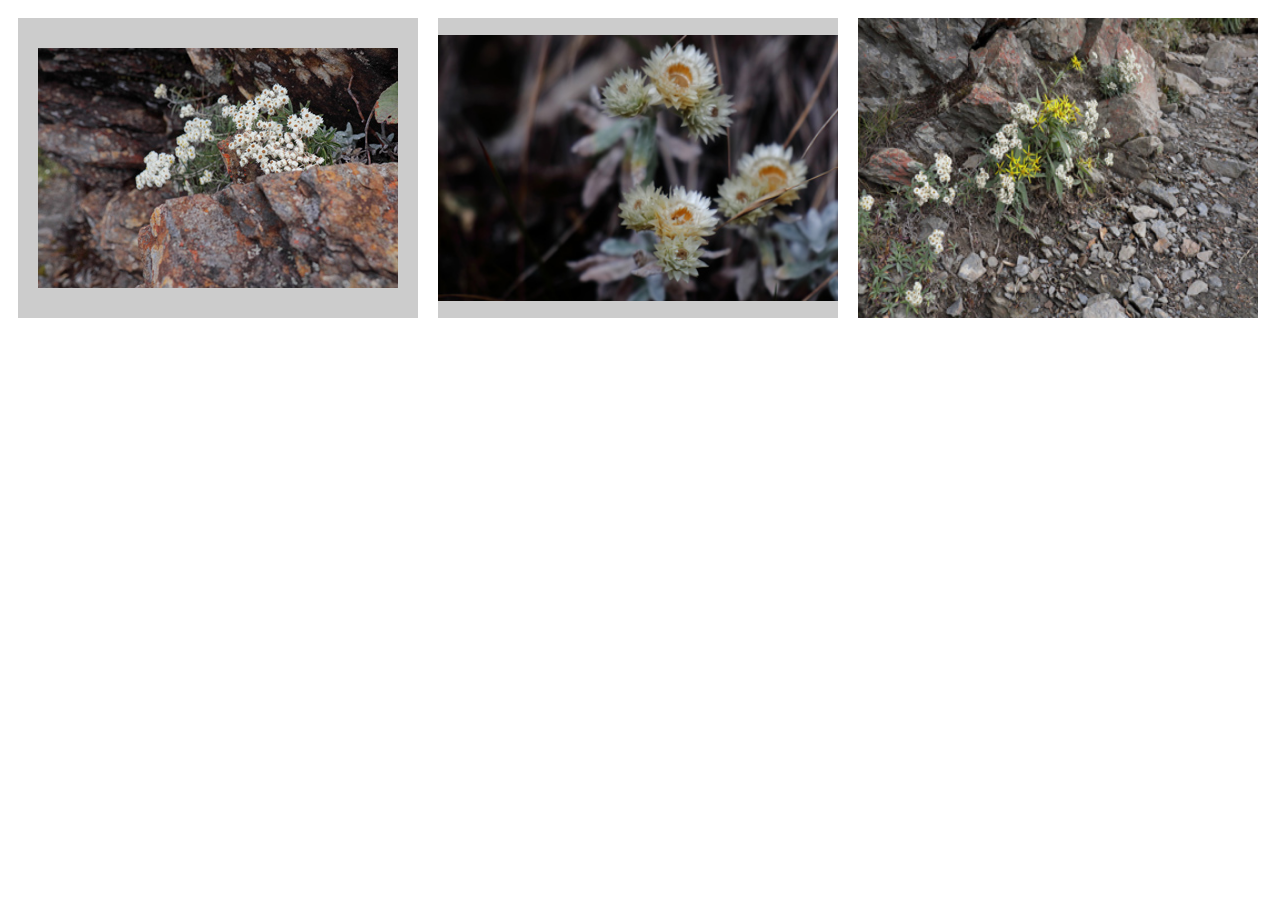
==== index.html @ b577348f "Structure my files." ====
<html lang="en">
  <head>
    <meta charset="UTF-8" />
    <meta name="viewport" content="width=device-width, initial-scale=1.0" />
    <title>Document</title>
    <link rel="stylesheet" href="style.css">
  </head>
  <body>
    <div class="container">
      <div class="imgContainer"><img src="./images/img1.jpg" id="img1" alt="img1"></div>
      <div class="imgContainer"><img src="./images/img2.jpg" id="img2" alt="img2"></div>
      <div class="imgContainer"><img src="./images/img3.jpg" id="img3" alt="img3"></div>
    </div>
    <script src="main.js"></script>
  </body>
</html>
---- style.css ----
.container{
    display: flex;
    flex-wrap: wrap;
}
.imgContainer{
    width: 400px;
    height:300px;
    background-color: #ccc;
    margin: 10px;
}
#img1{
    width: 400px;
    height:300px;
    /* object-fit:none; */
}
#img2{
    width: 400px;
    height:300px;
    /* object-fit:contain; */
}
#img3{
    width: 400px;
    height:300px;
    /* object-fit:fill; */
}
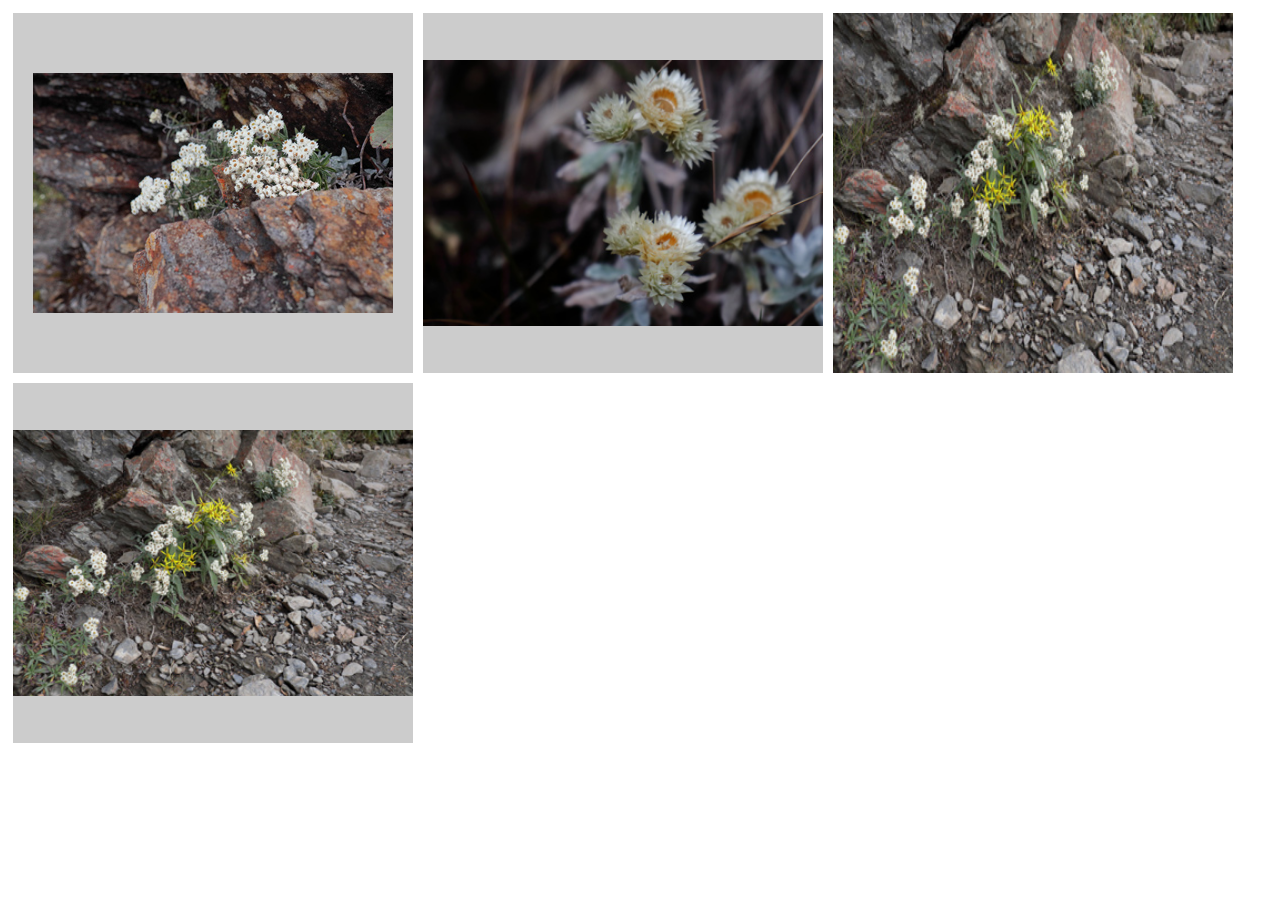
==== commit 630a15ab: "Create imgDom to generate dom in pure js" ====
--- a/index.html
+++ b/index.html
@@ -10,6 +10,7 @@
       <div class="imgContainer"><img src="./images/img1.jpg" id="img1" alt="img1"></div>
       <div class="imgContainer"><img src="./images/img2.jpg" id="img2" alt="img2"></div>
       <div class="imgContainer"><img src="./images/img3.jpg" id="img3" alt="img3"></div>
+      <div class="imgContainer" id="imgDonContainer"></div>
     </div>
     <script src="main.js"></script>
   </body>
--- a/style.css
+++ b/style.css
@@ -4,22 +4,18 @@
 }
 .imgContainer{
     width: 400px;
-    height:300px;
+    height:360px;
     background-color: #ccc;
-    margin: 10px;
+    margin: 5px;
 }
-#img1{
-    width: 400px;
-    height:300px;
-    /* object-fit:none; */
+#img1, #img2, #img3 {
+    margin: 0 auto;
+    width: 100%;
+    height: 100%;
 }
-#img2{
-    width: 400px;
-    height:300px;
-    /* object-fit:contain; */
-}
-#img3{
-    width: 400px;
-    height:300px;
-    /* object-fit:fill; */
+
+.img{
+    margin: 0 auto;
+    width: 100%;
+    height: 100%;
 }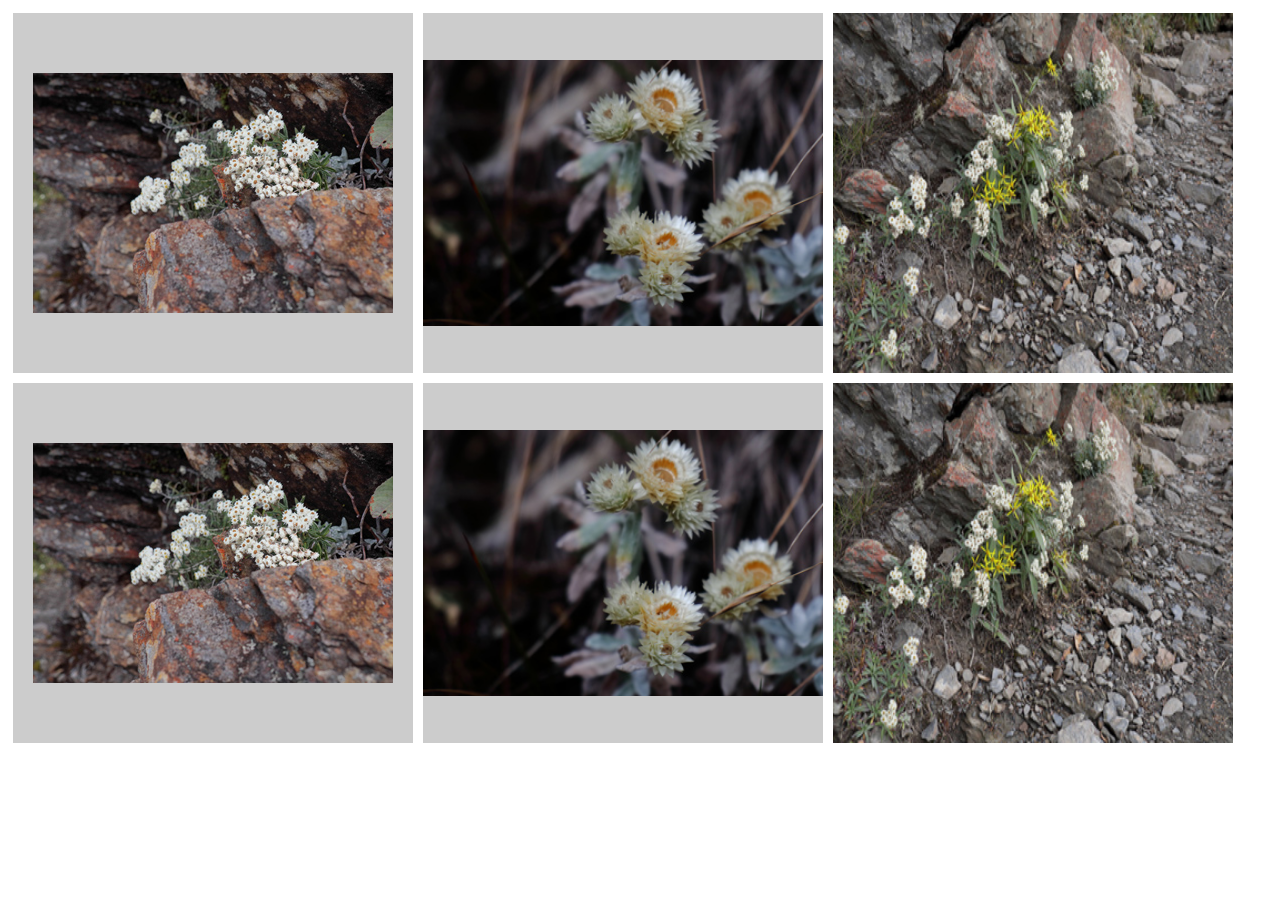
==== commit 1e35e5ce: "Create 2 rows to demonstrate same results from different classes" ====
--- a/index.html
+++ b/index.html
@@ -10,7 +10,11 @@
       <div class="imgContainer"><img src="./images/img1.jpg" id="img1" alt="img1"></div>
       <div class="imgContainer"><img src="./images/img2.jpg" id="img2" alt="img2"></div>
       <div class="imgContainer"><img src="./images/img3.jpg" id="img3" alt="img3"></div>
-      <div class="imgContainer" id="imgDonContainer"></div>
+    </div>
+    <div class="container">
+      <div class="imgContainer" id="imgDonContainer1"></div>
+      <div class="imgContainer" id="imgDonContainer2"></div>
+      <div class="imgContainer" id="imgDonContainer3"></div>
     </div>
     <script src="main.js"></script>
   </body>
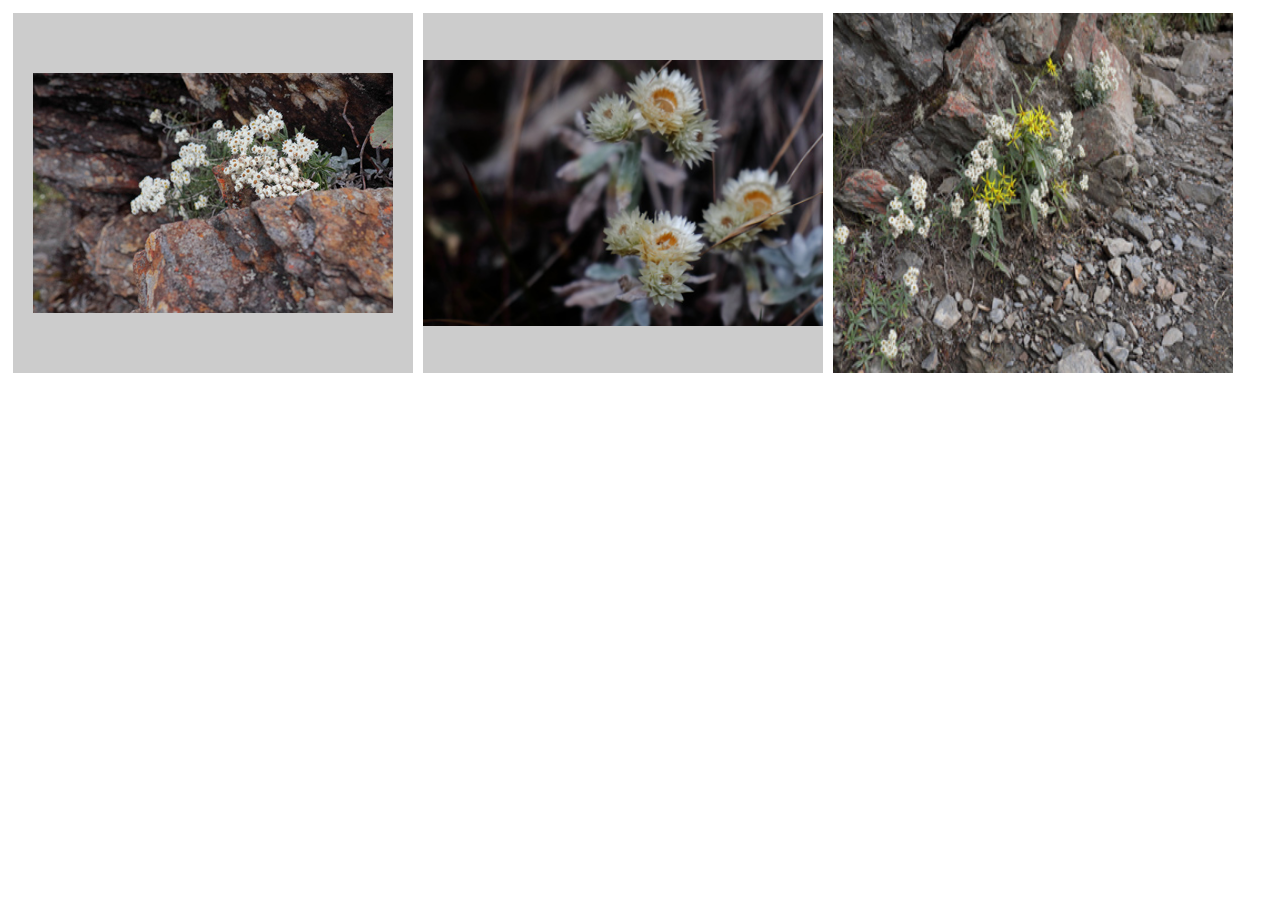
==== commit 6af84942: "Created try and catch to handle errors. Separated two solutions" ====
--- a/index.html
+++ b/index.html
@@ -7,11 +7,6 @@
   </head>
   <body>
     <div class="container">
-      <div class="imgContainer"><img src="./images/img1.jpg" id="img1" alt="img1"></div>
-      <div class="imgContainer"><img src="./images/img2.jpg" id="img2" alt="img2"></div>
-      <div class="imgContainer"><img src="./images/img3.jpg" id="img3" alt="img3"></div>
-    </div>
-    <div class="container">
       <div class="imgContainer" id="imgDonContainer1"></div>
       <div class="imgContainer" id="imgDonContainer2"></div>
       <div class="imgContainer" id="imgDonContainer3"></div>
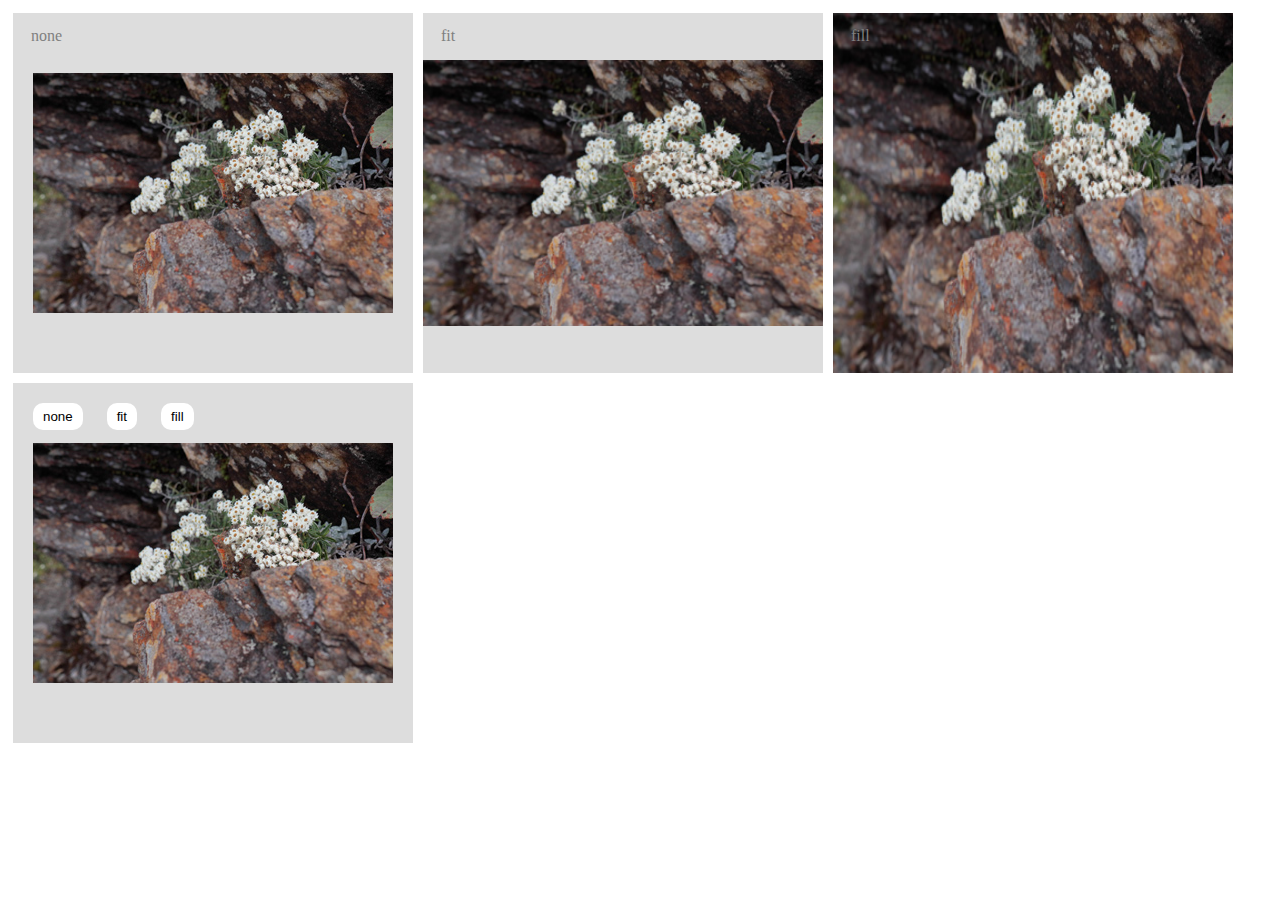
==== commit b81d15ce: "Reorganized file structure. Delete a solution." ====
--- a/index.html
+++ b/index.html
@@ -7,10 +7,20 @@
   </head>
   <body>
     <div class="container">
-      <div class="imgContainer" id="imgDonContainer1"></div>
-      <div class="imgContainer" id="imgDonContainer2"></div>
-      <div class="imgContainer" id="imgDonContainer3"></div>
+      <div class="imgContainer" id="imgDonContainer1"><span>none</span></div>
+      <div class="imgContainer" id="imgDonContainer2"><span>fit</span></div>
+      <div class="imgContainer" id="imgDonContainer3"><span>fill</span></div>
     </div>
-    <script src="main.js"></script>
+    <div class="container">
+
+      <div class="imgContainer" id="imgDonContainer4">
+       <div id="btnGroup"> 
+        <button id="btnNone">none</button>
+        <button id="btnFit">fit</button>
+        <button id="btnFill">fill</button>
+      </div>
+      </div>
+    </div>
+    <script src="main.js" type="module"></script>
   </body>
 </html>
--- a/style.css
+++ b/style.css
@@ -1,11 +1,37 @@
+span{
+    position: absolute;
+    left: 10px;
+    top: 10px;
+    padding: 4px 8px;
+    color:grey
+}
+
+#btnGroup{
+    position: absolute;
+    left: 10px;
+    top: 10px;
+}
+
+button{
+    cursor: pointer;
+    background-color: white;
+    padding: 6px 10px;
+    border-radius: 10px;
+    border: 0px;
+    margin: 10px 10px;
+}
+
 .container{
+    width: auto;
     display: flex;
     flex-wrap: wrap;
 }
+
 .imgContainer{
+    position: relative;
     width: 400px;
     height:360px;
-    background-color: #ccc;
+    background-color: #ddd;
     margin: 5px;
 }
 #img1, #img2, #img3 {
